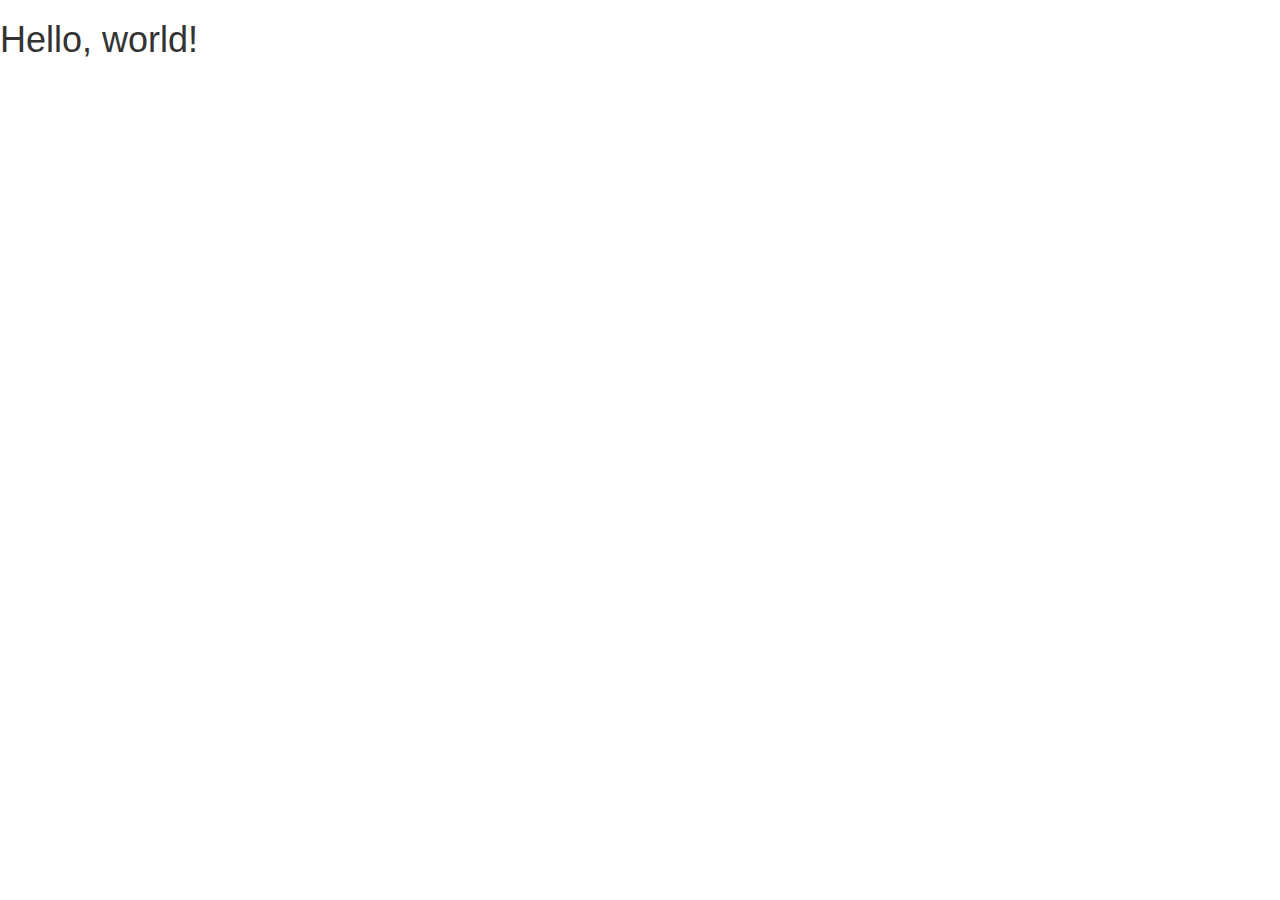
==== news.html @ e1d93b5c "#3" ====
<!DOCTYPE html>
<html lang="en">
    <head>
        <meta charset="utf-8">
        <meta http-equiv="X-UA-Compatible" content="IE=edge">
        <meta name="viewport" content="width=device-width, initial-scale=1">

        <title>Bootstrap 101 Template</title>
        <link href="asset/bootstrap/css/bootstrap.min.css" rel="stylesheet">

        <!--[if lt IE 9]>
        <script src="https://oss.maxcdn.com/html5shiv/3.7.2/html5shiv.min.js"></script>
        <script src="https://oss.maxcdn.com/respond/1.4.2/respond.min.js"></script>
        <![endif]-->
    </head>
    <body>
        <h1>Hello, world!</h1>

        <script src="asset/js/jquery-3.0.0.min.js"></script>
        <script src="asset/bootstrap/js/bootstrap.min.js"></script>
    </body>
</html>
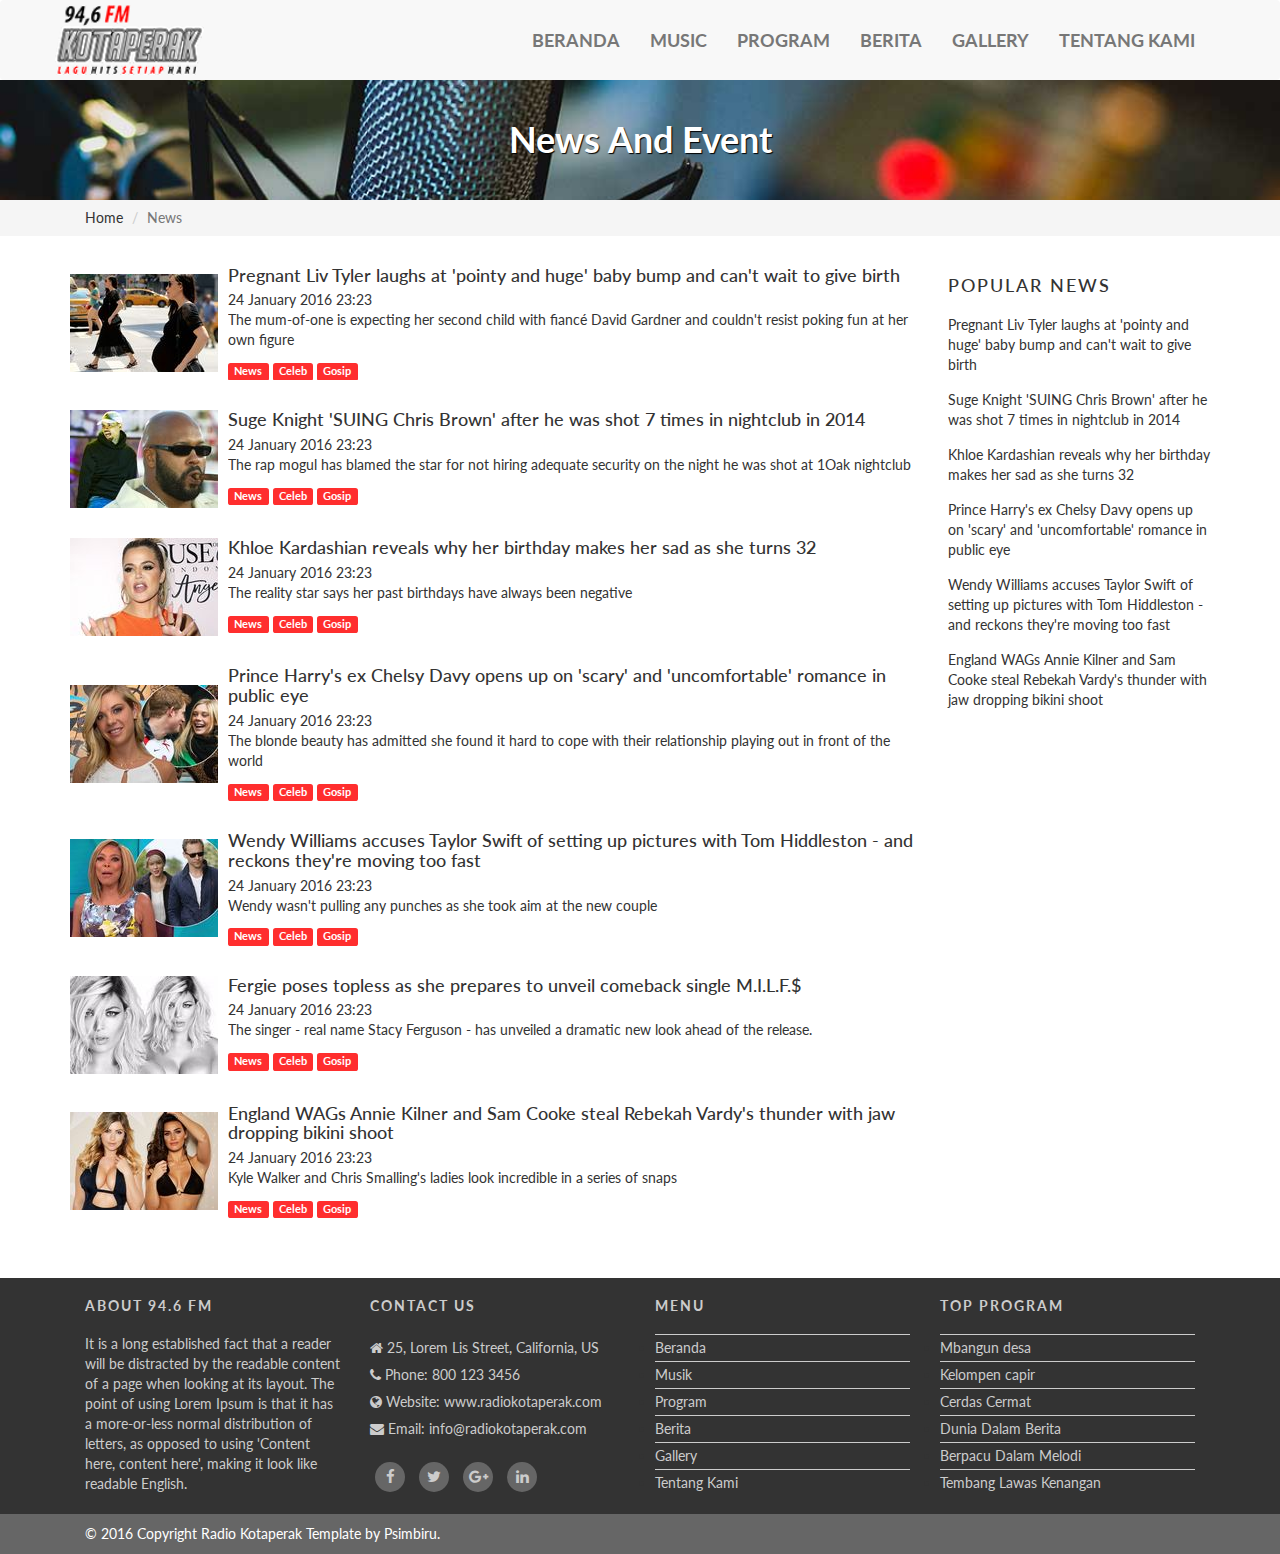
==== commit e71357a2: "#6" ====
--- a/news.html
+++ b/news.html
@@ -5,8 +5,14 @@
         <meta http-equiv="X-UA-Compatible" content="IE=edge">
         <meta name="viewport" content="width=device-width, initial-scale=1">
 
-        <title>Bootstrap 101 Template</title>
+        <title>Radio Kotaperak</title>
         <link href="asset/bootstrap/css/bootstrap.min.css" rel="stylesheet">
+        <link href="asset/font-awesome/css/font-awesome.min.css" rel="stylesheet">
+        <link href="asset/css/style.css" rel="stylesheet">
+        <link href="asset/flexslider/flexslider.css" rel="stylesheet">
+        <link href="asset/owl-carousel/owl.carousel.css" rel="stylesheet">
+        <link href="asset/owl-carousel/owl.theme.css" rel="stylesheet">
+        <link href='https://fonts.googleapis.com/css?family=Lato:300' rel='stylesheet' type='text/css'>
 
         <!--[if lt IE 9]>
         <script src="https://oss.maxcdn.com/html5shiv/3.7.2/html5shiv.min.js"></script>
@@ -14,9 +20,398 @@
         <![endif]-->
     </head>
     <body>
-        <h1>Hello, world!</h1>
-
-        <script src="asset/js/jquery-3.0.0.min.js"></script>
+        <div id="fb-root"></div>
+<script>(function(d, s, id) {
+  var js, fjs = d.getElementsByTagName(s)[0];
+  if (d.getElementById(id)) return;
+  js = d.createElement(s); js.id = id;
+  js.src = "//connect.facebook.net/en_GB/sdk.js#xfbml=1&version=v2.6";
+  fjs.parentNode.insertBefore(js, fjs);
+}(document, 'script', 'facebook-jssdk'));</script>
+
+        <a id="top_toggle" href="#" class="to-top-btn">
+            <span class="glyphicon glyphicon-triangle-top" aria-hidden="true"></span>
+        </a>
+
+        <!-- <div id="top-bar">
+            <div class="container">
+                <ul class="pull-right">
+                    <li><a href="#"><i class="fa fa-2x fa-facebook-square"></i></a></li>
+                    <li><a href="#"><i class="fa fa-2x fa-twitter"></i></a></li>
+                    <li><a href="#"><i class="fa fa-2x fa-instagram"></i></a></li>
+                </ul>
+            </div>
+        </div> -->
+
+        <div class="main-header">
+            <nav class="navbar navbar-default">
+                <div class="container">
+                    <!-- Brand and toggle get grouped for better mobile display -->
+                    <div class="navbar-header">
+                        <button type="button" class="navbar-toggle collapsed" data-toggle="collapse" data-target="#bs-example-navbar-collapse-1" aria-expanded="false">
+                            <span class="sr-only">Toggle navigation</span>
+                            <span class="icon-bar"></span>
+                            <span class="icon-bar"></span>
+                            <span class="icon-bar"></span>
+                        </button>
+                        <a class="navbar-brand" href="#">
+                            <img src="asset/images/logo.png" alt="Dispute Bills">
+                        </a>
+                    </div>
+
+                    <!-- Collect the nav links, forms, and other content for toggling -->
+                    <div class="collapse navbar-collapse" id="bs-example-navbar-collapse-1">
+                        <ul class="nav navbar-nav navbar-right">
+                            <li><a href="index.html">Beranda</a></li>
+                            <li><a href="#">Music</a></li>
+                            <li><a href="program.html">Program</a></li>
+                            <li><a href="news.html">Berita</a></li>
+                            <li><a href="album.html">Gallery</a></li>
+                            <li><a href="about.html">Tentang Kami</a></li>
+                        </ul>
+                    </div>
+
+                </div>
+            </nav>
+        </div>
+
+        <div id="mini-header">
+            <h1>News And Event</h1>
+        </div>
+
+        <div id="breadcrumb" >
+            <div class="container">
+                <ol class="breadcrumb">
+                    <li><a href="index.html">Home</a></li>
+                    <li class="active">News</li>
+                </ol>
+            </div>
+        </div>
+
+        <div id="sub-page-content" class="container">
+            <div class="row">
+                <div class="col-lg-9">
+                    <div id="news-archives">
+
+                        <div class="media">
+                            <div class="media-left media-middle">
+                                <a href="#">
+                                    <img class="media-object" src="asset/images/news/thumbs/7.jpg">
+                                </a>
+                            </div>
+                            <div class="media-body">
+                                <h4 class="media-heading">
+                                    <a href="#">
+                                        Pregnant Liv Tyler laughs at 'pointy and huge' baby bump and can't wait to give birth
+                                    </a>
+                                </h4>
+                                <div class="meta">
+                                    24 January 2016 23:23
+                                </div>
+                                <p>
+                                    The mum-of-one is expecting her second child with fiancé David Gardner and couldn't resist poking fun at her own figure
+                                </p>
+                                <div class="tags">
+                                    <span class="label label-default label-orange">News</span>
+                                    <span class="label label-default label-orange">Celeb</span>
+                                    <span class="label label-default label-orange">Gosip</span>
+                                </div>
+                            </div>
+                        </div>
+
+                        <div class="media">
+                            <div class="media-left media-middle">
+                                <a href="#">
+                                    <img class="media-object" src="asset/images/news/thumbs/1.jpg">
+                                </a>
+                            </div>
+                            <div class="media-body">
+                                <h4 class="media-heading">
+                                    <a href="#">
+                                        Suge Knight 'SUING Chris Brown' after he was shot 7 times in nightclub in 2014
+                                    </a>
+                                </h4>
+                                <div class="meta">
+                                    24 January 2016 23:23
+                                </div>
+                                <p>
+                                    The rap mogul has blamed the star for not hiring adequate security on the night he was shot at 1Oak nightclub
+                                </p>
+                                <div class="tags">
+                                    <span class="label label-default label-orange">News</span>
+                                    <span class="label label-default label-orange">Celeb</span>
+                                    <span class="label label-default label-orange">Gosip</span>
+                                </div>
+                            </div>
+                        </div>
+
+                        <div class="media">
+                            <div class="media-left media-middle">
+                                <a href="#">
+                                    <img class="media-object" src="asset/images/news/thumbs/2.jpg">
+                                </a>
+                            </div>
+                            <div class="media-body">
+                                <h4 class="media-heading">
+                                    <a href="#">
+                                        Khloe Kardashian reveals why her birthday makes her sad as she turns 32
+                                    </a>
+                                </h4>
+                                <div class="meta">
+                                    24 January 2016 23:23
+                                </div>
+                                <p>
+                                    The reality star says her past birthdays have always been negative
+                                </p>
+                                <div class="tags">
+                                    <span class="label label-default label-orange">News</span>
+                                    <span class="label label-default label-orange">Celeb</span>
+                                    <span class="label label-default label-orange">Gosip</span>
+                                </div>
+                            </div>
+                        </div>
+
+                        <div class="media">
+                            <div class="media-left media-middle">
+                                <a href="#">
+                                    <img class="media-object" src="asset/images/news/thumbs/3.jpg">
+                                </a>
+                            </div>
+                            <div class="media-body">
+                                <h4 class="media-heading">
+                                    <a href="#">
+                                        Prince Harry's ex Chelsy Davy opens up on 'scary' and 'uncomfortable' romance in public eye
+                                    </a>
+                                </h4>
+                                <div class="meta">
+                                    24 January 2016 23:23
+                                </div>
+                                <p>
+                                    The blonde beauty has admitted she found it hard to cope with their relationship playing out in front of the world
+                                </p>
+                                <div class="tags">
+                                    <span class="label label-default label-orange">News</span>
+                                    <span class="label label-default label-orange">Celeb</span>
+                                    <span class="label label-default label-orange">Gosip</span>
+                                </div>
+                            </div>
+                        </div>
+
+                        <div class="media">
+                            <div class="media-left media-middle">
+                                <a href="#">
+                                    <img class="media-object" src="asset/images/news/thumbs/4.jpg">
+                                </a>
+                            </div>
+                            <div class="media-body">
+                                <h4 class="media-heading">
+                                    <a href="#">
+                                        Wendy Williams accuses Taylor Swift of setting up pictures with Tom Hiddleston - and reckons they're moving too fast
+                                    </a>
+                                </h4>
+                                <div class="meta">
+                                    24 January 2016 23:23
+                                </div>
+                                <p>
+                                    Wendy wasn't pulling any punches as she took aim at the new couple
+                                </p>
+                                <div class="tags">
+                                    <span class="label label-default label-orange">News</span>
+                                    <span class="label label-default label-orange">Celeb</span>
+                                    <span class="label label-default label-orange">Gosip</span>
+                                </div>
+                            </div>
+                        </div>
+
+                        <div class="media">
+                            <div class="media-left media-middle">
+                                <a href="#">
+                                    <img class="media-object" src="asset/images/news/thumbs/5.jpg">
+                                </a>
+                            </div>
+                            <div class="media-body">
+                                <h4 class="media-heading">
+                                    <a href="#">
+                                        Fergie poses topless as she prepares to unveil comeback single M.I.L.F.$
+                                    </a>
+                                </h4>
+                                <div class="meta">
+                                    24 January 2016 23:23
+                                </div>
+                                <p>
+                                    The singer - real name Stacy Ferguson - has unveiled a dramatic new look ahead of the release.
+                                </p>
+                                <div class="tags">
+                                    <span class="label label-default label-orange">News</span>
+                                    <span class="label label-default label-orange">Celeb</span>
+                                    <span class="label label-default label-orange">Gosip</span>
+                                </div>
+                            </div>
+                        </div>
+
+                        <div class="media">
+                            <div class="media-left media-middle">
+                                <a href="#">
+                                    <img class="media-object" src="asset/images/news/thumbs/6.jpg">
+                                </a>
+                            </div>
+                            <div class="media-body">
+                                <h4 class="media-heading">
+                                    <a href="#">
+                                        England WAGs Annie Kilner and Sam Cooke steal Rebekah Vardy's thunder with jaw dropping bikini shoot
+                                    </a>
+                                </h4>
+                                <div class="meta">
+                                    24 January 2016 23:23
+                                </div>
+                                <p>
+                                    Kyle Walker and Chris Smalling's ladies look incredible in a series of snaps
+                                </p>
+                                <div class="tags">
+                                    <span class="label label-default label-orange">News</span>
+                                    <span class="label label-default label-orange">Celeb</span>
+                                    <span class="label label-default label-orange">Gosip</span>
+                                </div>
+                            </div>
+                        </div>
+                    </div>
+
+                </div>
+                <div class="col-lg-3" id="sidebar">
+                    <div class="box-header">
+                        <h4>Popular News</h4>
+                    </div>
+                    <ul class="link-lists">
+                        <li>
+                            <a href="#">Pregnant Liv Tyler laughs at 'pointy and huge' baby bump and can't wait to give birth</a>
+                        </li>
+                        <li>
+                            <a href="#">Suge Knight 'SUING Chris Brown' after he was shot 7 times in nightclub in 2014</a>
+                        </li>
+                        <li>
+                            <a href="#">Khloe Kardashian reveals why her birthday makes her sad as she turns 32</a>
+                        </li>
+                        <li>
+                            <a href="#">Prince Harry's ex Chelsy Davy opens up on 'scary' and 'uncomfortable' romance in public eye</a>
+                        </li>
+                        <li>
+                            <a href="#">Wendy Williams accuses Taylor Swift of setting up pictures with Tom Hiddleston - and reckons they're moving too fast</a>
+                        </li>
+                        <li>
+                            <a href="#">England WAGs Annie Kilner and Sam Cooke steal Rebekah Vardy's thunder with jaw dropping bikini shoot</a>
+                        </li>
+                    </ul>
+                </div>
+            </div>
+        </div>
+
+        <div class="footer">
+            <div class="container">
+                <div class="col-lg-3">
+                    <div class="footer-content">
+                        <h5>About 94.6 FM </h5>
+                        <p>
+                            It is a long established fact that a reader will be distracted by the readable content of a page when looking at its layout. The point of using Lorem Ipsum is that it has a more-or-less normal distribution of letters, as opposed to using 'Content here, content here', making it look like readable English.
+                        </p>
+                    </div>
+                </div>
+                <div class="col-lg-3">
+                    <div class="footer-content">
+                        <h5>Contact Us</h5>
+                        <address>
+                        	<i class="fa fa-home"></i> 25, Lorem Lis Street, California, US <br>
+                        	<i class="fa fa-phone"></i> Phone: 800 123 3456 <br>
+                        	<i class="fa fa-globe"></i> Website: <a href="#">www.radiokotaperak.com</a> <br>
+                        	<i class="fa fa-envelope"></i> Email: <a href="mailto:info@anybiz.com">info@radiokotaperak.com</a>
+                        </address>
+
+                        <ul class="social-network social-circle">
+                            <li><a href="#" class="icoFacebook" title="Facebook"><i class="fa fa-facebook"></i></a></li>
+                            <li><a href="#" class="icoTwitter" title="Twitter"><i class="fa fa-twitter"></i></a></li>
+                            <li><a href="#" class="icoGoogle" title="Google +"><i class="fa fa-google-plus"></i></a></li>
+                            <li><a href="#" class="icoLinkedin" title="Linkedin"><i class="fa fa-linkedin"></i></a></li>
+                        </ul>
+                    </div>
+                </div>
+
+                <div class="col-lg-3">
+                    <div class="footer-link">
+                        <h5>Menu</h5>
+                        <ul class="link-lists">
+                            <li><a href="#">Beranda</a></li>
+                            <li><a href="#">Musik</a></li>
+                            <li><a href="program.html">Program</a></li>
+                            <li><a href="#">Berita</a></li>
+                            <li><a href="#">Gallery</a></li>
+                            <li><a href="#">Tentang Kami</a></li>
+                        </ul>
+                    </div>
+                </div>
+
+                <div class="col-lg-3">
+                    <div class="footer-link">
+                        <h5>Top Program</h5>
+                        <ul class="link-lists">
+                            <li><a href="#">Mbangun desa</a></li>
+                            <li><a href="#">Kelompen capir</a></li>
+                            <li><a href="#">Cerdas Cermat</a></li>
+                            <li><a href="#">Dunia Dalam Berita</a></li>
+                            <li><a href="#">Berpacu Dalam Melodi</a></li>
+                            <li><a href="#">Tembang Lawas Kenangan</a></li>
+                        </ul>
+                    </div>
+                </div>
+            </div>
+        </div>
+
+        <div class="copyright">
+            <div class="container">
+                <div class="col-lg-9">
+                    © 2016 Copyright Radio Kotaperak Template by Psimbiru.
+                </div>
+            </div>
+        </div>
+
+        <script src="asset/js/jquery.min.js"></script>
         <script src="asset/bootstrap/js/bootstrap.min.js"></script>
+        <script src="asset/flexslider/jquery.flexslider.js"></script>
+        <script src="asset/owl-carousel/owl.carousel.js"></script>
+        <script type="text/javascript">
+            $(document).ready(function() {
+                $("#owl-example").owlCarousel({
+                    pagination: false,
+                    autoPlay : true
+                });
+            });
+            $(window).load(function() {
+                $('.flexslider').flexslider({
+                    animation: "slide",
+                    controlNav: false,               //Boolean: Create navigation for paging control of each slide? Note: Leave true for manualControls usage
+                    directionNav: false             //Boolean: Create navigation for previous/next navigation? (true/false)
+                });
+            });
+
+            $(document).ready(function(){
+            	//lets show the button when the page scroll to about 400 pixels
+                //change the value to your desired offset
+                $(window).scroll(function() {
+                    if($(window).scrollTop() > 400){
+                        //show the button when scroll offset is greater than 400 pixels
+                        $('.to-top-btn').fadeIn('slow');
+                    }else{
+                        //hide the button if scroll offset is less than 400 pixels
+                        $('.to-top-btn').fadeOut('slow');
+                    }
+                });
+
+                $("#top_toggle").click(function() {
+                    $('html, body').animate({
+                        scrollTop: $("#top-bar").offset().top
+                    }, 2000);
+                });
+            });
+        </script>
+
+
     </body>
 </html>
--- a/asset/css/style.css
+++ b/asset/css/style.css
@@ -0,0 +1,444 @@
+@import url("mc.css");
+@import url("social_button.css");
+
+/*global*/
+body{
+    font-family: 'Lato', sans-serif;
+    color: #333;
+}
+
+a {
+    color: #333;
+}
+
+.box-header {
+    /*border-bottom: 5px solid #ccc;*/
+    margin: 10px 0 20px 0;
+    text-transform: uppercase;
+    font-weight: 700;
+    letter-spacing: 2px;
+}
+
+.to-top-btn {
+    position: fixed;
+    bottom: 20px;
+    right: 30px;
+    border-radius: 50%;
+    text-decoration: none;
+    background:#ff2e2e;
+    color: #fff !important;
+    padding: 7px 10px;
+    display: none;
+    /*border:1px solid #ccc;*/
+}
+
+#chart-content {
+    padding:20px 0;
+}
+
+#chart-content .media {
+    padding: 5px 0;
+    border-bottom: 1px solid #ccc;
+}
+
+#chart-content .media-object{
+    width: 50px;
+}
+
+#sub-page-content {
+    margin-bottom: 30px;
+    margin-top: 30px;
+}
+
+.container_thumbnail{
+    display: flex;
+    flex-wrap: wrap;
+  }
+
+#breadcrumb {background: #f5f5f5;}
+.breadcrumb {margin-bottom: 0;}
+
+#top-bar {
+    padding: 5px 0;
+    background: #ff2e2e;
+}
+
+#top-bar ul {
+    list-style-type: none;
+    padding: 0;
+    margin: 0;
+}
+
+#top-bar ul li{
+    display:table-cell;
+    /*padding:10px;*/
+    padding-left: 10px;
+}
+
+#top-bar i {
+    color:#ffffff;
+}
+
+.navbar{
+    margin: 0 !important;
+    border: 0 !important;
+}
+
+.navbar-brand {
+    padding: 0px;
+}
+.navbar-brand>img {
+    height: 100%;
+    padding: 5px 0;
+    width: auto;
+}
+.main-header .navbar-brand {
+    height: 80px;
+}
+.main-header .nav >li >a {
+  font-size: 18px;
+  font-weight: 700;
+  text-transform: uppercase;
+}
+.main-header .navbar-toggle {
+  padding: 10px;
+  margin: 25px 15px 25px 0;
+}
+
+/*mini-header*/
+#mini-header {
+    padding: 40px 0;
+    text-align: center;
+    background-image: url('../images/mini_header/1.jpg');
+    background-size: cover;
+    background-repeat: no-repeat;
+    background-position: 50% 50%;
+}
+#mini-header h1{
+    margin-top: 0 !important;
+    margin-bottom: 0 !important;
+    font-weight: bold;
+    color: #fff;
+    text-shadow: 1px 1px 1px rgba(0,0,0,1);
+
+}
+
+/*Slider*/
+.slider {
+    margin-bottom: 20px;
+}
+.slide-content{
+    position: absolute;
+    width: 40%;
+    /*padding:30px;*/
+    margin-top: 60px;
+}
+
+.slide-content-left{
+    top: 0; bottom: 0;
+}
+
+.slide-content-center{
+    left: 0; right: 0;
+    margin: 60px auto;
+}
+
+.slide-content-right{
+    right: 0;
+}
+
+.slide-content h1, .slide-content p{
+    color: #fff;
+}
+
+.slide-content h1 {
+    text-transform: uppercase;
+    font-weight: bold;
+}
+
+.btn-slider {
+    border: 2px solid #fff !important;
+    border-radius: 0;
+    color: #fff;
+    background: transparent !important;
+}
+
+/*news-homepage*/
+.news-homepage {}
+.news-homepage .thumbnail{
+    border: 0px;
+    padding: 0px;
+}
+.news-homepage .thumbnail .caption{
+    padding: 0px;
+}
+
+/*video-homepage*/
+.video-homepage {
+    margin-bottom: 20px;
+}
+
+/*mine*/
+.mine {
+    margin-bottom: 20px;
+}
+
+#hot-program {
+    padding: 0;
+    border-radius: 0;
+    background: #ff2e2e;
+}
+
+#hot-program p, #hot-program a {
+    color: #fff;
+}
+
+#hot-program h4 {
+    font-weight: bold;
+}
+
+
+/*our-friends*/
+.our-friends {
+    background: #f0f0f0;
+    padding: 20px 0;
+    border-bottom: 3px solid #ff2e2e;
+}
+
+.our-friends img {
+    max-height: 90px;
+}
+
+/*footer*/
+.footer {
+    background: #333;
+    padding: 10px 0;
+}
+
+.footer-link ul {
+    margin: 0;
+    padding: 0;
+}
+
+.footer a, .footer h5, .footer p, .footer address {
+    color: #ccc;
+}
+
+.footer address {
+    line-height: 27px;
+}
+
+.footer h5 {
+    font-weight: 700;
+    margin-bottom: 20px;
+    text-transform: uppercase;
+    letter-spacing: 2px;
+}
+
+.footer .link-lists {
+}
+
+.footer .link-lists li{
+    border-top: 1px solid #ccc;
+    padding: 3px 0;
+}
+
+ul.social-network {
+	list-style: none;
+	display: inline;
+	margin-left:0 !important;
+	padding: 0;
+}
+ul.social-network li {
+	display: inline;
+	margin: 0 5px;
+}
+
+.social-circle li i {
+	margin:0;
+	line-height:30px;
+	text-align: center;
+}
+.social-circle li a {
+	display:inline-block;
+	position:relative;
+	margin:0 auto 0 auto;
+	-moz-border-radius:50%;
+	-webkit-border-radius:50%;
+	border-radius:50%;
+	text-align:center;
+	width: 30px;
+	height: 30px;
+	font-size:15px;
+    background-color: #666;
+}
+
+.social-network a.icoRss:hover {
+	background-color: #F56505;
+}
+.social-network a.icoFacebook:hover {
+	background-color:#3B5998;
+}
+.social-network a.icoTwitter:hover {
+	background-color:#33ccff;
+}
+.social-network a.icoGoogle:hover {
+	background-color:#BD3518;
+}
+.social-network a.icoVimeo:hover {
+	background-color:#0590B8;
+}
+.social-network a.icoLinkedin:hover {
+	background-color:#007bb7;
+}
+
+/*copyright*/
+.copyright {
+    background: #666;
+    padding: 10px 0;
+}
+.copyright * {
+    color:#fff;
+}
+
+/*tab*/
+.nav-tabs {
+    border-bottom: 2px solid #ff2e2e;
+}
+.nav-tabs>li>a {
+    border-radius: 0 !important;
+    text-transform: uppercase;
+
+}
+
+.nav-tabs>li.active>a, .nav-tabs>li.active>a:focus, .nav-tabs>li.active>a:hover {
+    border: 2px solid #ff2e2e;
+    border-bottom-color: #fff !important;
+    text-transform: uppercase;
+}
+
+.nav-tabs>li {
+    margin-bottom: -2px;
+}
+
+/*news-archives*/
+#news-archives {
+}
+#news-archives .media {margin-bottom: 30px !important}
+.label-orange {background: #ff2e2e !important;}
+
+/*Sidebar*/
+#sidebar {}
+#sidebar ul.link-lists{
+    list-style-type: none;
+    margin: 0;
+    padding: 0;
+}
+#sidebar ul.link-lists li {
+    margin-bottom: 15px;
+}
+
+/*Album*/
+.album {}
+.album .thumbnail {
+    border: 0;
+    background: #ff2e2e;
+    padding: 0;
+    text-align: center;
+    border-radius: 0;
+}
+.album .thumbnail h4 {
+    color: #fff;
+    font-weight: 700;
+}
+
+.about-social {
+    padding: 40px 0;
+    background: #ff2e2e;
+    text-align: center;
+}
+.about-social h3 {
+    color: #fff;
+    margin:0 0 40px 0 !important;
+}
+
+.peta {
+    height: 400px;
+    /*background: #ff2e2e;*/
+}
+
+#location-info-map {
+    padding-top: 90px;
+    z-index: 999999;
+    position: absolute;
+    width: 50%;
+    height: 400px;
+    text-align: center;
+    background: url('../images/transparent.png');
+}
+
+#location-info-map * {
+    color:#fff;
+    font-weight: 700;
+    text-shadow: 1px 1px 1px rgba(0,0,0,1);
+}
+
+#teams {}
+#teams .team-row {
+    margin-bottom: 40px;
+}
+#teams .photo {
+    float: left;
+    width: 80px;
+    height: auto;
+    margin-right: 20px;
+    border-radius: 50% !important;
+}
+
+#teams .photo-right {
+    float: right !important;
+}
+
+#teams .team {
+    padding: 30px 0;
+    border-bottom: 1px solid #ff2e2e;
+}
+
+
+#our-programs {}
+#our-programs h4 {text-align: center;}
+#our-programs .thumbnail {
+    border-radius: 0;
+    margin-bottom: 0;
+    padding: 20px;
+}
+#our-programs .light-program {
+    border: 1px solid #fff;
+}
+#our-programs .dark-program {
+    background: #ff2e2e !important;
+    border: 1px solid #ff2e2e;
+
+}
+
+#our-programs .dark-program * {
+    color: #fff;
+}
+
+#our-programs .program-cover {
+    float: left;
+    width: 100px;
+    height: auto;
+    margin-right: 20px;
+    /*border-radius: 50% !important;*/
+}
+
+#our-programs .program-cover-right {
+    float: right;
+}
+
+
+.no-gutter > [class*='col-'] {
+    padding-right:0;
+    padding-left:0;
+}
